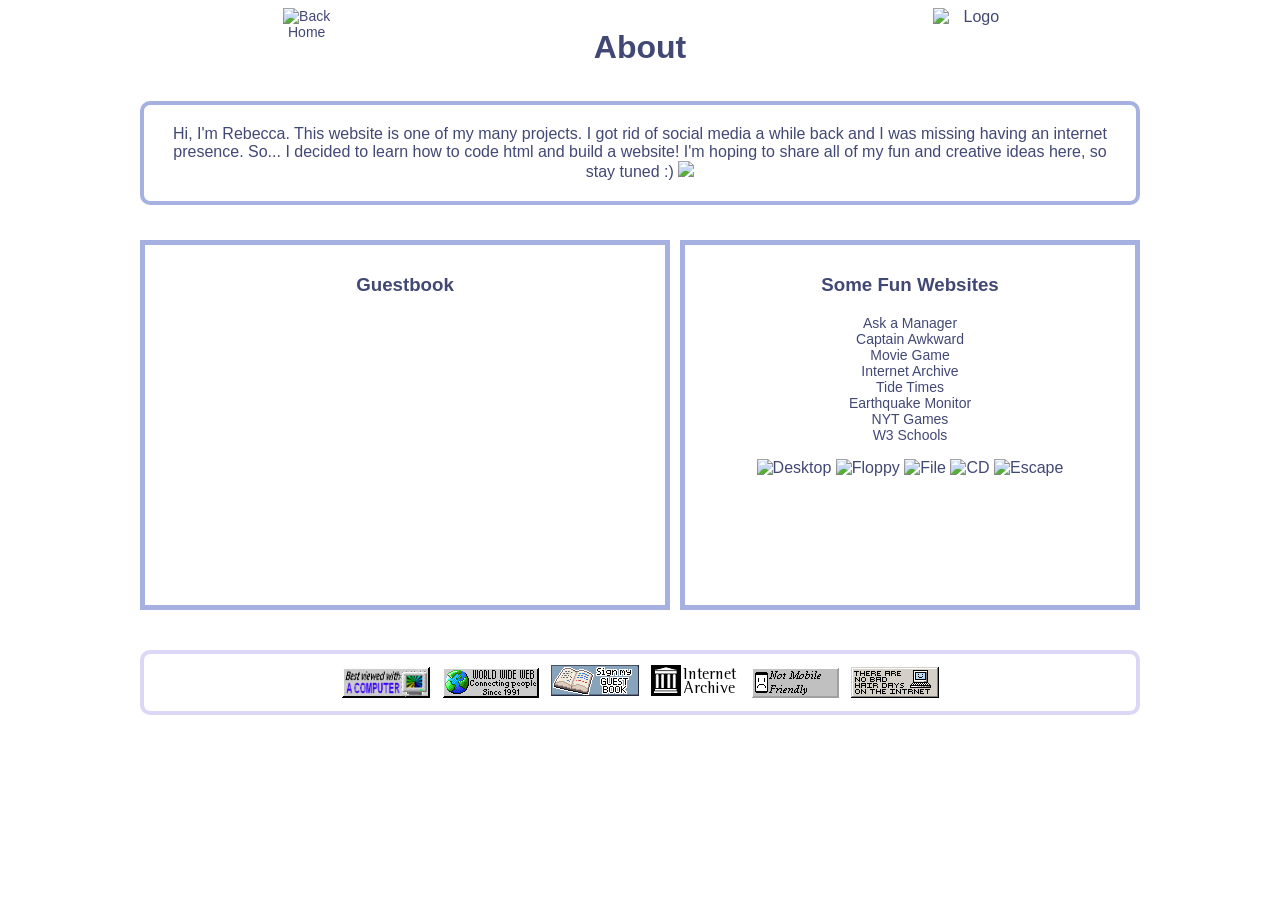
==== about.html @ 0c203686 "Update about.html" ====
<!DOCTYPE html>
<html lang="en">
<head>
  <meta charset="UTF-8">
  <title>Rebecca's Website</title>
  <link rel="stylesheet" href="style2.css">
</head>

<body>

<main>
  <div class="page">
    <div class="header">
      <div class = "headergrid">
        <div class = "headercard">
          <a href="index.html"><img src="back.png" alt="Back" style="width:42px;height:42px;"></a>
          <a href="index.html">Home</a>
        </div>
        <div class = headercard>
          <h1>About</h1>
        </div>
        <div class = headercard>
          <img src="sleepycat.gif" alt="Logo" class="header-icon">
        </div>
      </div>
    </div>

    <div class="intro">
      Hi, I'm Rebecca. This website is one of my many projects. I got rid of social media a while back and I was missing having an internet presence.
      So... I decided to learn how to code html and build a website!
      I'm hoping to share all of my fun and creative ideas here, so stay tuned :)
      <img src="div-hearts.png" width = 250>
    </div>
    <div class="infogrid">
      <div class = "infocard">
        <h3> Guestbook </h3>
        <iframe width="500" height="280" style="border:none;" src="https://rebeccasdigitalscrapbook.atabook.org/" title="Guestbook"></iframe>
      </div>
        <div class="infocard">
          <h3>Some Fun Websites</h3>
          <a href="about.html">Ask a Manager</a>
          <a href="about.html">Captain Awkward</a>
          <a href="about.html">Movie Game</a>
          <a href="about.html">Internet Archive</a>
          <a href="about.html">Tide Times</a>
          <a href="about.html">Earthquake Monitor</a>
          <a href="about.html">NYT Games</a>
          <a href="about.html">W3 Schools</a>
          <p>
            <img src="HOME.gif" alt="Desktop">
            <img src="ABOUT.gif" alt="Floppy">
            <img src="GALLERY.gif" alt="File">
            <img src="cd.gif" width = 35 alt="CD">
            <img src="esc.gif" alt = "Escape">
          </p>
        </div>
      </div>

    <div class = "footer">
      <img src="images/pcgif.gif" alt="PC">
      <img src="images/wwwbutton.gif" alt="WWW">
      <a href="https://rebeccasdigitalscrapbook.atabook.org/"><img src="images/button_guestbook.gif" alt="Guestbook"></a>
      <a href="https://archive.org/"><img src="images/internetarchive.gif" alt="Archive"></a>
      <img src="images/mobile.gif" alt="Mobile">
      <img src="images/no%20bad%20hair%20days%20on%20the%20internet.png" alt="Hairdays">
    </div>
  </div>
</main>
</body>
</html>
---- style2.css ----
body {
    #background: #f4eeff;
    background-image: url('background.png');
    font-family: Arial, sans-serif;
    text-align: center;
    color: #424874;
    overflow: auto;
}

.page{
    display: flex;
    width: 1000px;
    margin: 0 auto;
    gap: 30px;
    flex-direction: column;
}

h1 {
    margin-bottom: 5px;
}

.header {
    display: flex;
    align-items: center; /* vertical alignment */
    gap: 12px;           /* space between image and text */
    justify-content: center; /* keeps it centered like before */
}

.header-icon {
    width: 80px;   /* small image */
    height: auto;
}

.intro {
    display: inline;
    margin: 0 auto 5px;
    padding: 20px;
    background: white;
    border: 4px solid #a6b1e1;
    border-radius: 10px;

    width: 100%;
    box-sizing: border-box;
    align-items: center; /* vertical alignment */
    gap: 12px;           /* space between image and text */
    justify-content: center;
}

.intro a{
    text-decoration: underline;
    color: #424874;
    display: inline;
}

.intro a:hover {
    color: #a6b1e1;
    display: inline;
}

.intro img {
    position:relative;
    margin:0px;
    padding:0px;
    line-height:0px;

}

.homeheader {
    display: flex;
    margin: auto;
    padding: 7px;
    background: white;
    border: 4px solid #dcd6f7;
    border-radius: 10px;

    width: 100%;
    box-sizing: border-box;
    align-items: center; /* vertical alignment */
    gap: 12px;           /* space between image and text */
    justify-content: center;
}
.homeheader a{
    font-size: 14px;
    margin: 0;
    text-decoration: none;
    color: #424874;
    display: block;
}

.homeheader a:hover {
    color: #a6b1e1;
}

.grid {
    display: grid;
    grid-template-columns: repeat(3, 1fr);
    gap: 10px;
    margin: 0 auto;
    padding-bottom: 10px;
    box-sizing: border-box;
    flex: 1;

}

.card {
    background: white;
    border: 3px solid #dcd6f7;
    border-radius: 15px;
    padding: 20px;
    display: flex;
    flex-direction: column;
    align-items: center;


}

.card img {
    width: 60px;
    height: 60px;
    margin-bottom: 10px;

}

.card a {
    font-size: 14px;
    margin: 0;
    text-decoration: none;
    color: #424874;
    display: block;
}

.card p {
    font-size: 14px;
    margin-top: auto;
}

.card p:hover {
    color: #a6b1e1;
}

.card a:hover {
    color: #a6b1e1;
}

.footer {
    display: flex;
    margin: 0 auto 20px;
    padding: 10px;
    background: white;
    border: 4px solid #dcd6f7;
    border-radius: 10px;
    width: 100%;
    box-sizing: border-box;
    align-items: center; /* vertical alignment */
    gap: 12px;           /* space between image and text */
    justify-content: center;
    height: 65px;

}

.infogrid {
    display: grid;
    grid-template-columns: repeat(2, 1fr);
    gap: 10px;
    margin: 0 auto;
    padding-bottom: 10px;
    box-sizing: border-box;
    flex: 1;

}
.infocard {
    background: white;
    border: 5px solid #a6b1e1;
    padding: 10px;
    display: flex;
    width: stretch;
    flex-direction: column;
    align-items: center;
    box-sizing: border-box;

}

.infocard a {
    font-size: 14px;
    margin: 0;
    text-decoration: none;
    color: #424874;
    display: block;
}

.infocard a:hover {
    color: #a6b1e1;
}

/* The sidebar menu */
.sidenav {
    width: 200px;
    flex-shrink: 0; /* prevents it from shrinking */
    border-radius: 10px;
    padding: 10px;
    background-color: #f4eeff;
    border: 4px solid #a6b1e1;
}

/* The navigation menu links */
.sidenav a {
    padding: 6px 8px 6px 16px;
    text-decoration: none;
    font-size: 15px;
    color: #424874;
    display: block;
}

/* When you mouse over the navigation links, change their color */
.sidenav a:hover {
    color: #a6b1e1;
}


/* On smaller screens, where height is less than 450px, change the style of the sidebar (less padding and a smaller font size) */
@media screen and (max-height: 450px) {
    .sidenav {padding-top: 15px;}
    .sidenav a {font-size: 18px;}
}

.content {
    display: flex;
    gap: 30px;
    width: 100%;
}

iframe {
    border: 5px solid #a6b1e1;
}

table {
    font-family: arial, sans-serif;
    border-collapse: collapse;
    width: 100%;
    table-layout: auto;
}

td, th {
    border: 1px solid #dcd6f7;
    text-align: left;
    padding: 8px;
}

td:first-child,
th:first-child {
    max-width: 140px;
}

th:nth-child(2),
td:nth-child(2) {
    max-width: 65px;
}

tr:nth-child(even) {
    background-color: white;
}
tr:nth-child(odd) {
    background-color: #f4eeff;
}

.picture {
    border: 5px solid #a6b1e1;
}

.headergrid {
    display: grid;
    grid-template-columns: repeat(3, 1fr);
    gap: 0px;
    margin: 0 auto;
    padding-bottom: 0px;
    box-sizing: border-box;
    flex: 1;

}
.headercard {
    background: none;
    border: 0 solid #a6b1e1;
    padding: 0;
    display: flex;
    width: stretch;
    flex-direction: column;
    align-items: center;
    box-sizing: border-box;

}

.headercard a {
    font-size: 14px;
    margin: 0;
    text-decoration: none;
    color: #424874;
    display: block;
}

.headercard a:hover {
    color: #a6b1e1;
}
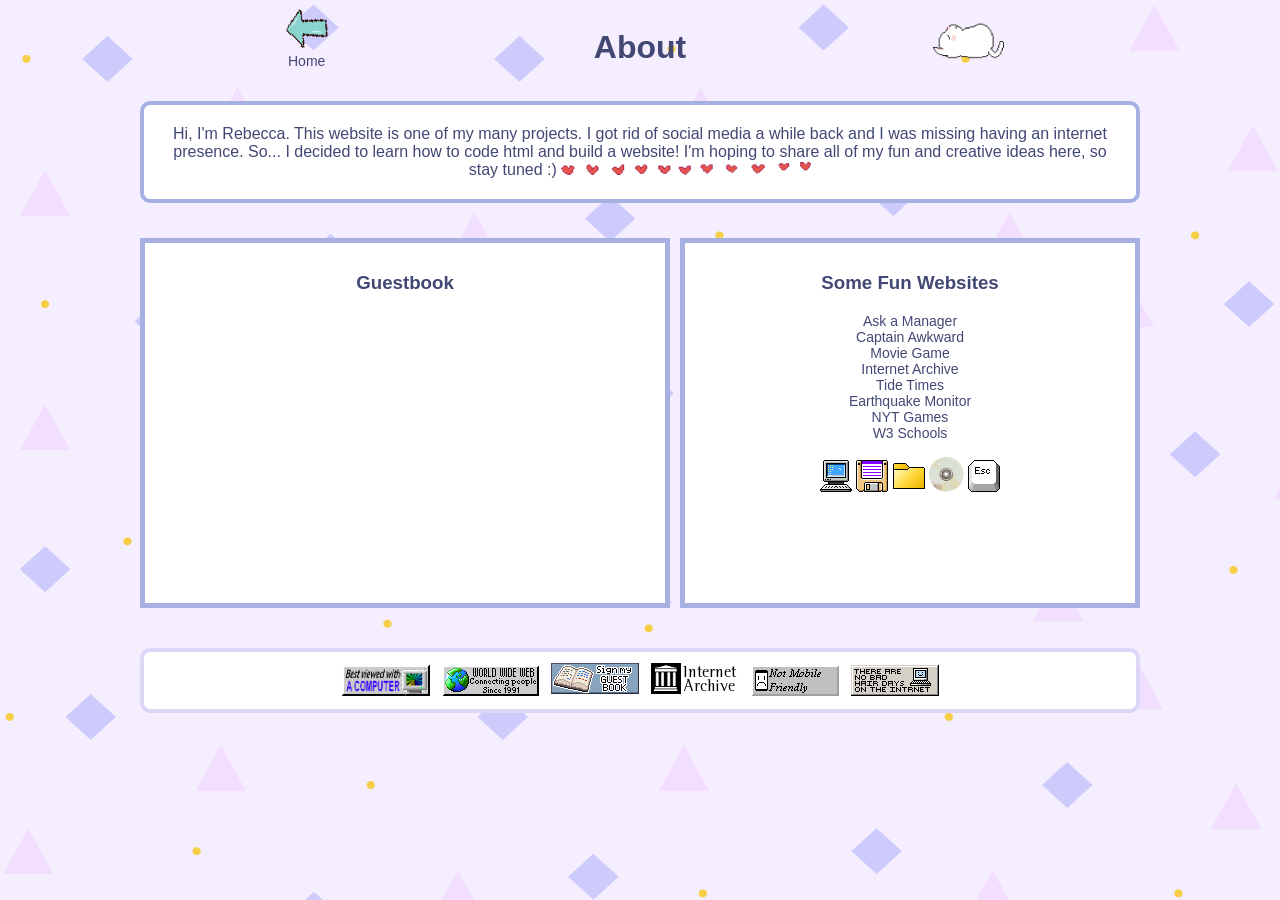
==== commit ae6b824f: "Update about.html" ====
--- a/about.html
+++ b/about.html
@@ -13,14 +13,14 @@
     <div class="header">
       <div class = "headergrid">
         <div class = "headercard">
-          <a href="index.html"><img src="back.png" alt="Back" style="width:42px;height:42px;"></a>
+          <a href="index.html"><img src="images/back.png" alt="Back" style="width:42px;height:42px;"></a>
           <a href="index.html">Home</a>
         </div>
         <div class = headercard>
           <h1>About</h1>
         </div>
         <div class = headercard>
-          <img src="sleepycat.gif" alt="Logo" class="header-icon">
+          <img src="images/sleepycat.gif" alt="Logo" class="header-icon">
         </div>
       </div>
     </div>
@@ -29,7 +29,7 @@
       Hi, I'm Rebecca. This website is one of my many projects. I got rid of social media a while back and I was missing having an internet presence.
       So... I decided to learn how to code html and build a website!
       I'm hoping to share all of my fun and creative ideas here, so stay tuned :)
-      <img src="div-hearts.png" width = 250>
+      <img src="images/div-hearts.png" width = 250>
     </div>
     <div class="infogrid">
       <div class = "infocard">
@@ -47,11 +47,11 @@
           <a href="about.html">NYT Games</a>
           <a href="about.html">W3 Schools</a>
           <p>
-            <img src="HOME.gif" alt="Desktop">
-            <img src="ABOUT.gif" alt="Floppy">
-            <img src="GALLERY.gif" alt="File">
-            <img src="cd.gif" width = 35 alt="CD">
-            <img src="esc.gif" alt = "Escape">
+            <img src="images/HOME.gif" alt="Desktop">
+            <img src="images/ABOUT.gif" alt="Floppy">
+            <img src="images/GALLERY.gif" alt="File">
+            <img src="images/cd.gif" width = 35 alt="CD">
+            <img src="images/esc.gif" alt = "Escape">
           </p>
         </div>
       </div>
--- a/style2.css
+++ b/style2.css
@@ -1,6 +1,6 @@
 body {
     #background: #f4eeff;
-    background-image: url('background.png');
+    background-image: url('images/background.png');
     font-family: Arial, sans-serif;
     text-align: center;
     color: #424874;
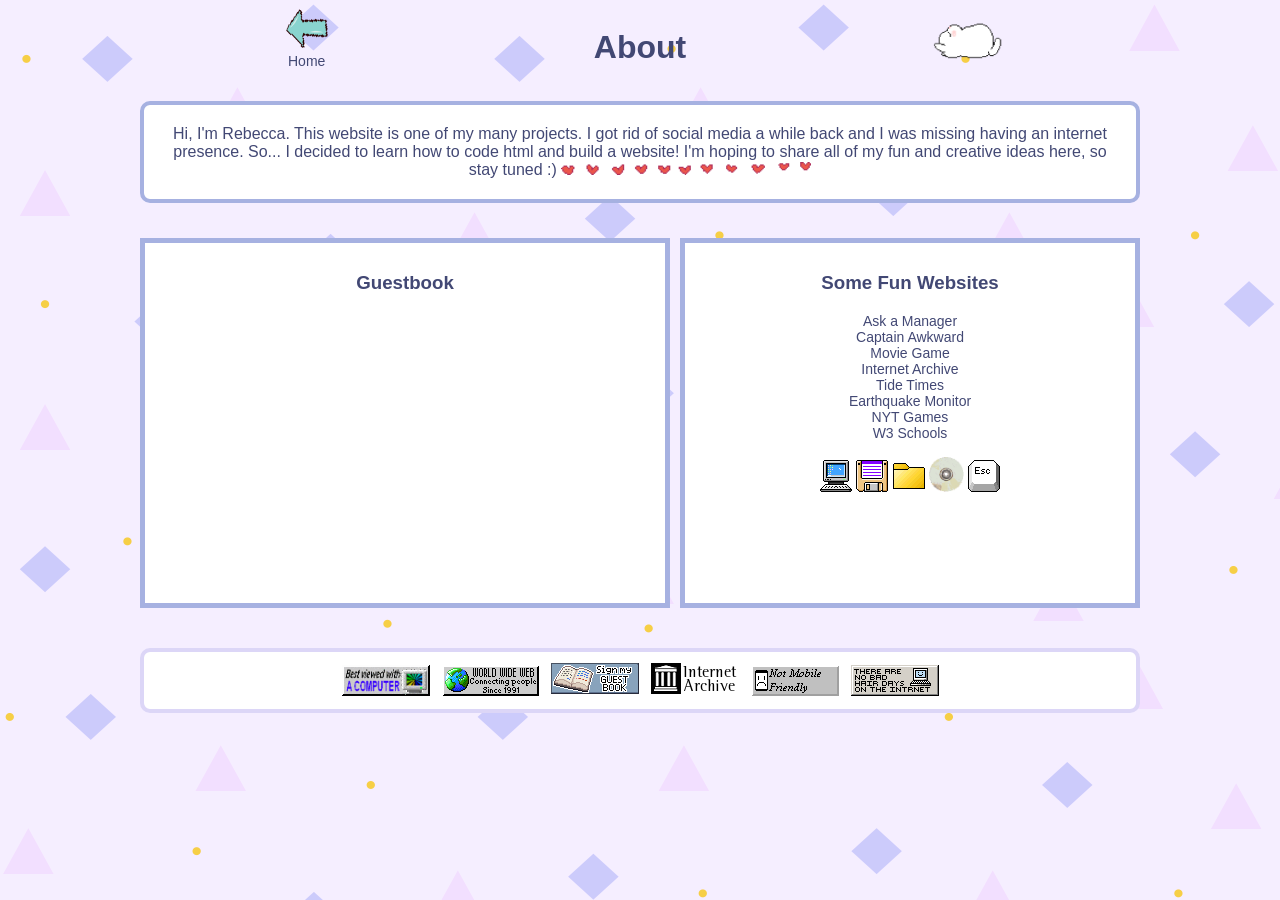
==== commit 18edcf22: "Update about.html" ====
--- a/about.html
+++ b/about.html
@@ -29,7 +29,7 @@
       Hi, I'm Rebecca. This website is one of my many projects. I got rid of social media a while back and I was missing having an internet presence.
       So... I decided to learn how to code html and build a website!
       I'm hoping to share all of my fun and creative ideas here, so stay tuned :)
-      <img src="images/div-hearts.png" width = 250>
+      <img src="images/div-hearts.png" width = 250 alt="Hearts">
     </div>
     <div class="infogrid">
       <div class = "infocard">
--- a/style2.css
+++ b/style2.css
@@ -1,6 +1,6 @@
 body {
     #background: #f4eeff;
-    background-image: url('images/background.png');
+    background-image: url("images/background.png");
     font-family: Arial, sans-serif;
     text-align: center;
     color: #424874;
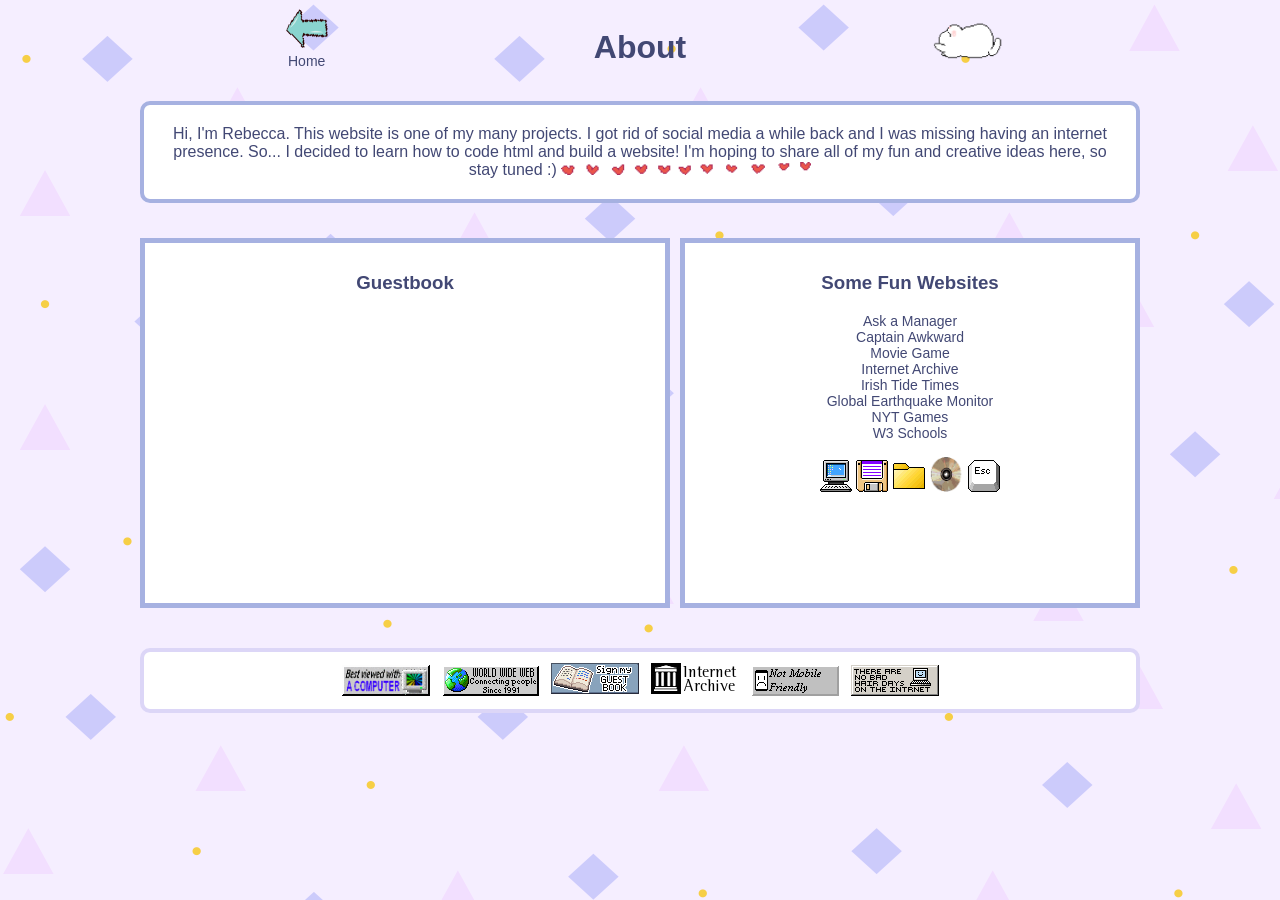
==== commit 35089a72: "Update about.html" ====
--- a/about.html
+++ b/about.html
@@ -41,11 +41,11 @@
           <a href="about.html">Ask a Manager</a>
           <a href="about.html">Captain Awkward</a>
           <a href="about.html">Movie Game</a>
-          <a href="about.html">Internet Archive</a>
-          <a href="about.html">Tide Times</a>
-          <a href="about.html">Earthquake Monitor</a>
-          <a href="about.html">NYT Games</a>
-          <a href="about.html">W3 Schools</a>
+          <a href="https://archive.org/">Internet Archive</a>
+          <a href="https://mytide.ie/">Irish Tide Times</a>
+          <a href="https://www.iris.edu/app/seismic-monitor/map">Global Earthquake Monitor</a>
+          <a href="https://www.nytimes.com/crosswords">NYT Games</a>
+          <a href="https://www.w3schools.com/">W3 Schools</a>
           <p>
             <img src="images/HOME.gif" alt="Desktop">
             <img src="images/ABOUT.gif" alt="Floppy">
--- a/style2.css
+++ b/style2.css
@@ -59,9 +59,9 @@
 
 .intro img {
     position:relative;
-    margin:0px;
-    padding:0px;
-    line-height:0px;
+    margin:0;
+    padding:0;
+    line-height:0;
 
 }
 
@@ -270,9 +270,9 @@
 .headergrid {
     display: grid;
     grid-template-columns: repeat(3, 1fr);
-    gap: 0px;
+    gap: 0;
     margin: 0 auto;
-    padding-bottom: 0px;
+    padding-bottom: 0;
     box-sizing: border-box;
     flex: 1;
 
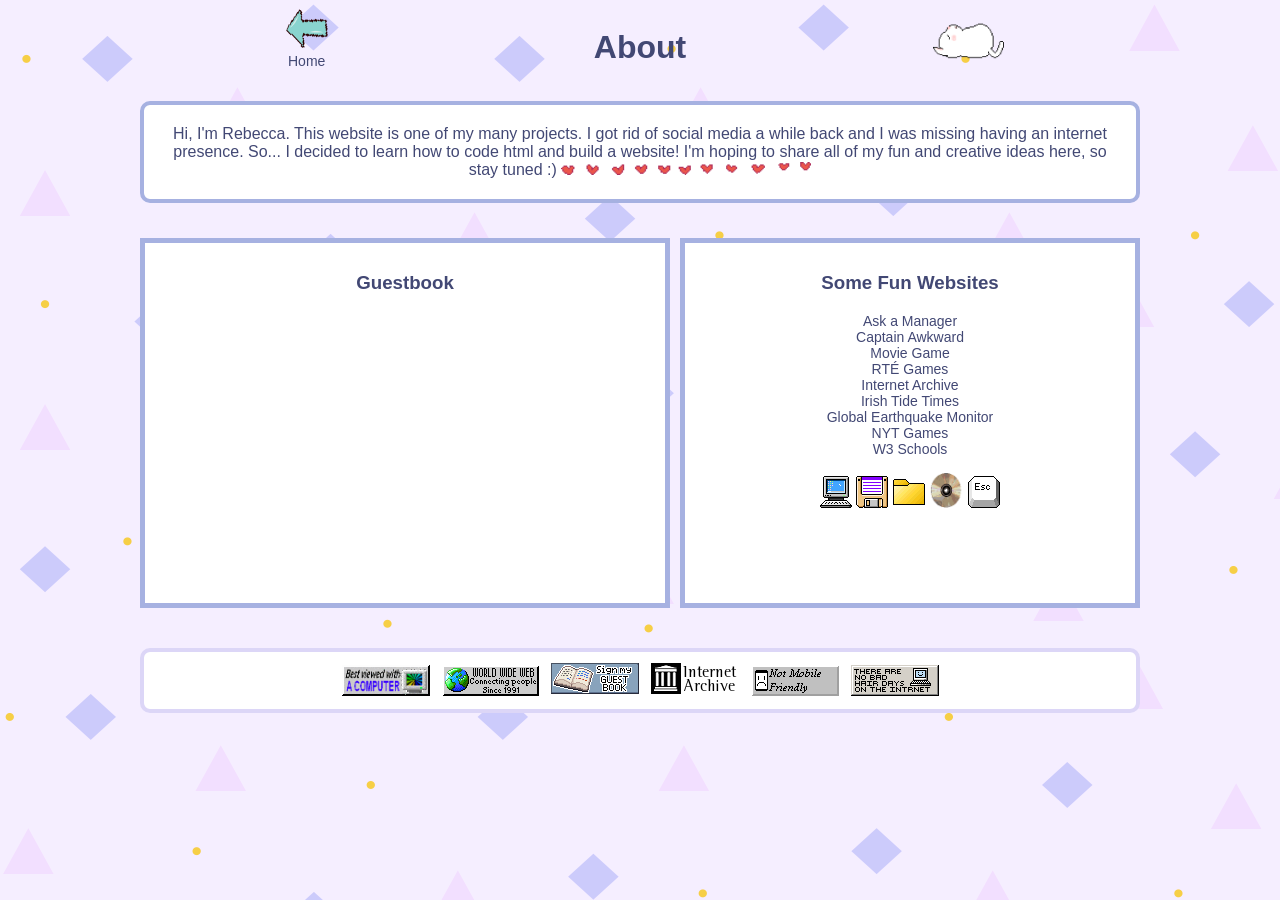
==== commit df1c4600: "Update about.html" ====
--- a/about.html
+++ b/about.html
@@ -38,9 +38,10 @@
       </div>
         <div class="infocard">
           <h3>Some Fun Websites</h3>
-          <a href="about.html">Ask a Manager</a>
-          <a href="about.html">Captain Awkward</a>
+          <a href="https://askamanager.org/">Ask a Manager</a>
+          <a href="https://captainawkward.com/">Captain Awkward</a>
           <a href="about.html">Movie Game</a>
+          <a href="https://www.rte.ie/games"/>RTÉ Games</a>
           <a href="https://archive.org/">Internet Archive</a>
           <a href="https://mytide.ie/">Irish Tide Times</a>
           <a href="https://www.iris.edu/app/seismic-monitor/map">Global Earthquake Monitor</a>
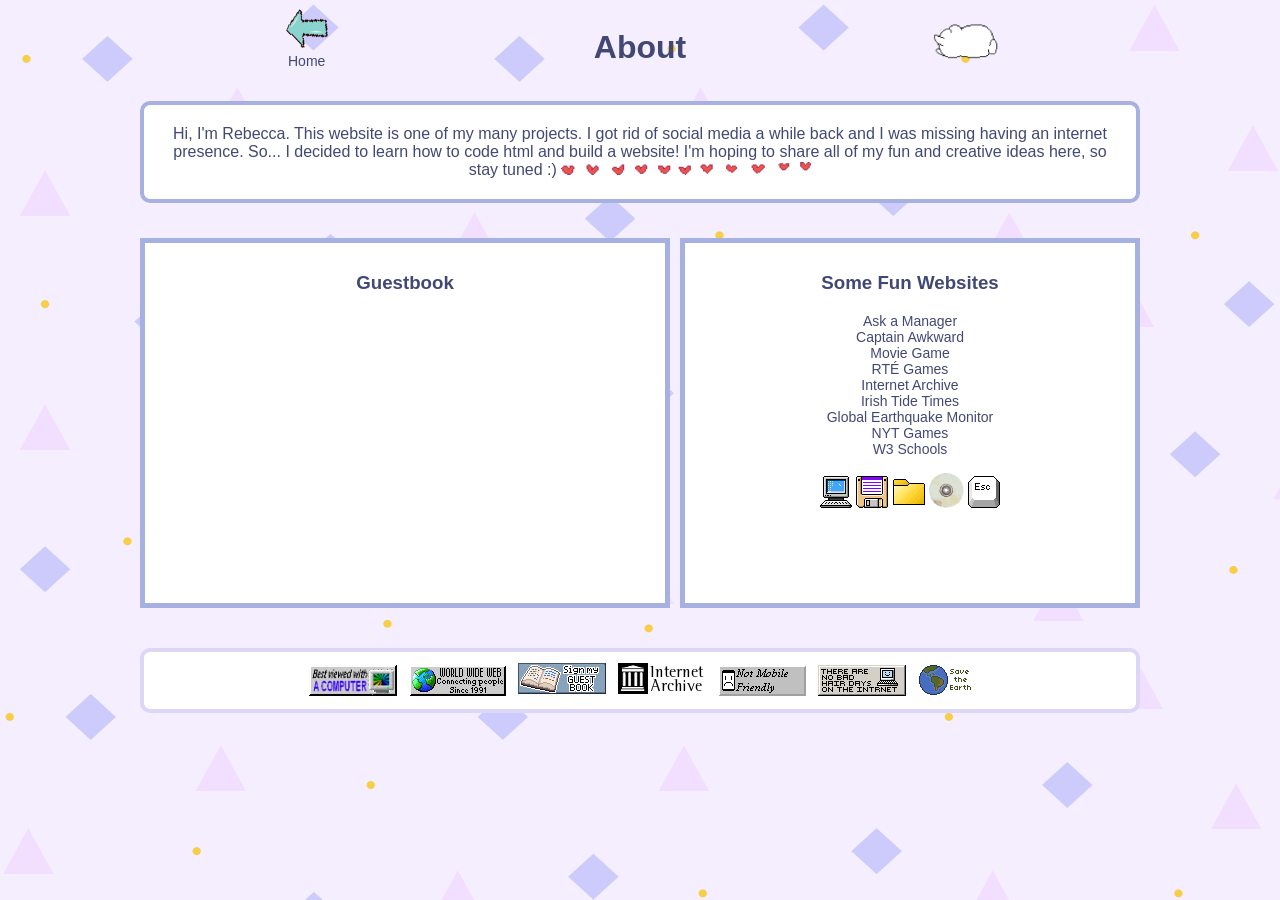
==== commit 19afe4ff: "Update about.html" ====
--- a/about.html
+++ b/about.html
@@ -64,6 +64,7 @@
       <a href="https://archive.org/"><img src="images/internetarchive.gif" alt="Archive"></a>
       <img src="images/mobile.gif" alt="Mobile">
       <img src="images/no%20bad%20hair%20days%20on%20the%20internet.png" alt="Hairdays">
+      <img src="images/earth.gif" alt="Earth">
     </div>
   </div>
 </main>
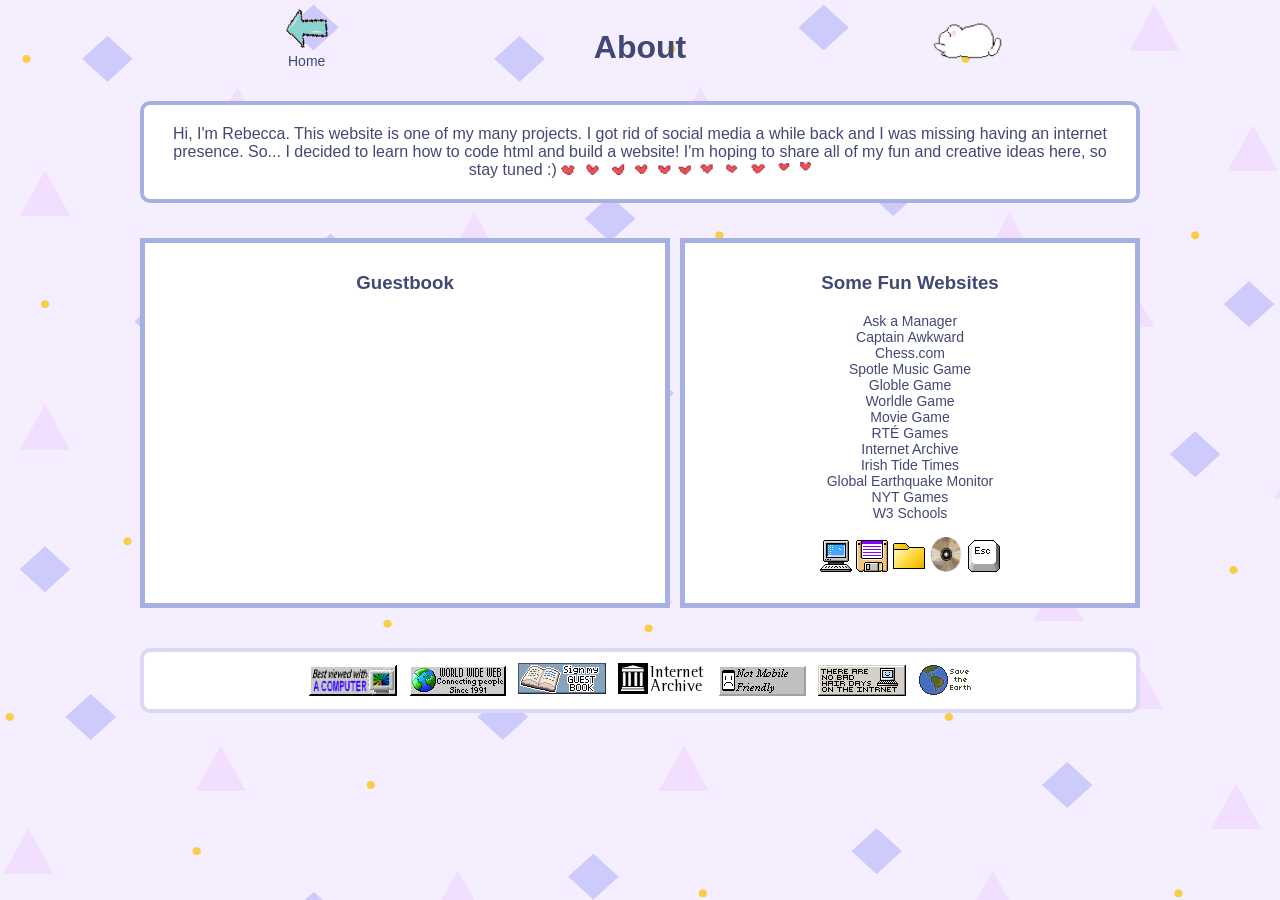
==== commit 573791b0: "Update about.html" ====
--- a/about.html
+++ b/about.html
@@ -40,6 +40,10 @@
           <h3>Some Fun Websites</h3>
           <a href="https://askamanager.org/">Ask a Manager</a>
           <a href="https://captainawkward.com/">Captain Awkward</a>
+          <a hred="https://www.chess.com/">Chess.com</a>
+          <a href="https://spotle.io/">Spotle Music Game</a>
+          <a href="https://globle-game.com/">Globle Game</a>
+          <a href="https://worldle.teuteuf.fr/">Worldle Game</a>
           <a href="about.html">Movie Game</a>
           <a href="https://www.rte.ie/games"/>RTÉ Games</a>
           <a href="https://archive.org/">Internet Archive</a>
